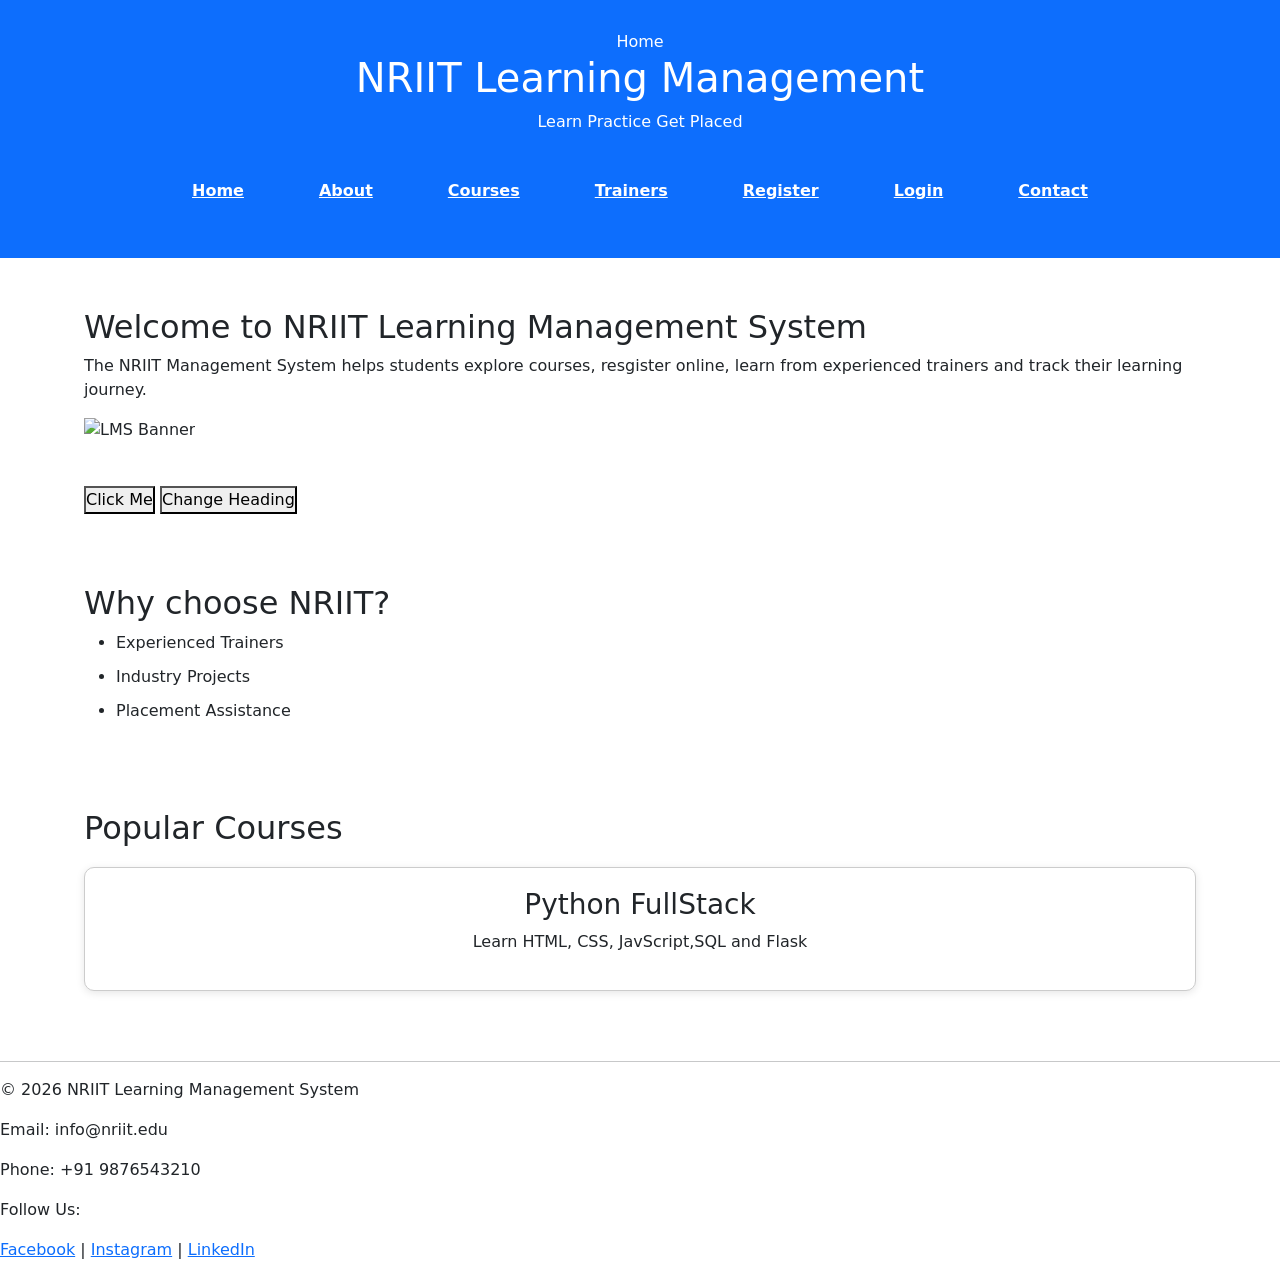
==== index.html @ 99e57654 "Add initial project files and folders" ====
<!doctype html>
<html lang="en">

<head>
  <meta charset="UTF-8" />
  <meta name="viewport" content="width=device-width, initial-scale=1.0" />
  <link rel="stylesheet" href="css/style.css">
  <link href="https://cdn.jsdelivr.net/npm/bootstrap@5.3.3/dist/css/bootstrap.min.css" rel="stylesheet">
  <title>Home</title>
</head>

<body>
  <header>
    Home <br />
    <h1>NRIIT Learning Management</h1>
    <p>Learn Practice Get Placed</p>
    <nav>
      <a href="index.html">Home</a>
      <a href="about.html">About</a>
      <a href="courses.html">Courses</a>
      <a href="trainers.html">Trainers</a>
      <a href="register.html">Register</a>
      <a href="login.html">Login</a>
      <a href="contact.html">Contact</a>
    </nav>
  </header>
  <main>
    <section>
      <h2>Welcome to NRIIT Learning Management System</h2>
      <p>
        The NRIIT Management System helps students explore courses, resgister online, learn from experienced trainers and
        track their learning journey.
      </p>
      <img src="https://yt3.googleusercontent.com/mIeNKrePoX42fIu68MhWpCzllWMloVgTvgPxFafwvf_hhHikkH5l4LPxB1AmXGzhWrlne44m884=s900-c-k-c0x00ffffff-no-rj" alt="LMS Banner" width="800" class="banner">
      <br><br>
      <button onclick="showmessage()">Click Me</button>
      <button onclick="changeHeading()">Change Heading</button>
    </section>
    <section>
      <h2>Why choose NRIIT?</h2>
      <ul>
        <li>Experienced Trainers</li>
        <li>Industry Projects</li>
        <li>Placement Assistance</li>
      </ul>
    </section>
    <section>
      <h2>Popular Courses</h2>
      <article>
        <h3>Python FullStack</h3>
        <p>Learn HTML, CSS, JavScript,SQL and Flask</p>
      </article>
    </section>
  </main>
  <footer>

    <hr>

    <p>&copy; 2026 NRIIT Learning Management System</p>

    <p>Email: info@nriit.edu</p>

    <p>Phone: +91 9876543210</p>

    <p>Follow Us:</p>

    <a href="#">Facebook</a> |

    <a href="#">Instagram</a> |

    <a href="#">LinkedIn</a>

  </footer>
  <script src="js/script.js"></script>
</body>

</html>
---- css/style.css ----
* {
    margin: 0;
    padding: 0;
    box-sizing: border-box;
}

body {
    font-family: Arial, Arial, Helvetica, sans-serif;
    background-color: #f5f5f5;
    color: #333;
    line-height: 1.6;
}

header {
    background-color: #0d6efd;
    color: #fff;
    padding: 30px;
    text-align: center;
}

hr {
    margin: 20px 0;
}

nav{

    display:flex;

    justify-content:center;

    gap:25px;

    margin-top:20px;

    flex-wrap:wrap;

}

nav a {
    color: #fff;
    margin: 15px;
    font-weight: bold;
    padding: 10px;
    text-align: center;
}

nav a:hover {
    background-color: #fff;
    color: #0d6efd;
    border-radius: 5px;
}

main {
    margin: auto;
    width: 90%;
    margin-top: 30px;
}

section {
    margin-bottom: 30px;
    background-color: #fff;
    padding: 20px;
    border-radius: 20px;
}

h2 {
    margin-bottom: 20px;
    color: #fd0d1d;
}

p {
    margin-bottom: 15px;
}

.banner {
    width: 80%;
    height: 200px;
    margin-bottom: 20px;
}

ul {
    padding-left: 20px;
}

li {
    margin-bottom: 10px;
}

article {
    margin-top: 20px;
    border-radius: 10px;
    border: 1px solid #ccc;
    padding: 15px;
}

article:hover {
    background-color: #f0f0f0;
}

table {

    width: 100%;

    border-collapse: collapse;

    margin-top: 20px;

}

table {

    width: 100%;

    border-collapse: collapse;

    margin-top: 20px;

}

td {

    padding: 15px;

    text-align: center;

}

table,
th,
td {

    border: 1px solid #ccc;

}

tr:hover {

    background: #eef5ff;

}

ol {

    padding-left: 25px;

}

ol li {

    margin-bottom: 10px;

}

form {

    background: rgb(247, 52, 52);

    padding: 30px;

    border-radius: 10px;

    box-shadow: 0 0 10px rgba(0, 0, 0, .1);

}

label {

    font-weight: bold;

}

input:not([type="radio"]):not([type="checkbox"]):not([type="submit"]):not([type="button"]):not([type="reset"]) {

    width: 100%;

    padding: 12px;

    margin-top: 8px;

    margin-bottom: 20px;

    border: 1px solid #ccc;

    border-radius: 5px;

    font-size: 16px;

}

select,
textarea {

    width: 100%;

    padding: 12px;

    margin-top: 8px;

    margin-bottom: 20px;

    border: 1px solid #ccc;

    border-radius: 5px;

    font-size: 16px;

}

input[type="submit"] {

    background: #0d6efd;

    color: white;

    border: none;

    cursor: pointer;

}

input[type="submit"]:hover {

    background: #084298;

}

input[type="reset"] {

    background: #6c757d;

    color: white;

    border: none;

    cursor: pointer;

}


input[type="reset"]:hover {

    background: #565e64;

}


article {

    background: white;

    padding: 20px;

    margin-bottom: 20px;

    border-radius: 10px;

    box-shadow: 0 2px 8px rgba(0, 0, 0, .1);

    transition: .3s;
}

.trainer-image {

    width: 180px;

    height: 180px;

    object-fit: cover;

    border-radius: 50%;

    display: block;

    margin: 0 auto 15px;

}

article:hover {

    transform: translateY(-8px);

    box-shadow: 0 10px 20px rgba(0, 0, 0, .2);

}

iframe {

    width: 100%;

    border: none;

    border-radius: 10px;

    margin-top: 20px;

}

video {

    width: 100%;

    border-radius: 10px;

}

audio {

    width: 100%;

}

.trainer-container{

    display:grid;

    grid-template-columns:repeat(3,1fr);

    gap:25px;

}

article{

    text-align:center;

}

img{

max-width:100%;

height:auto;

}
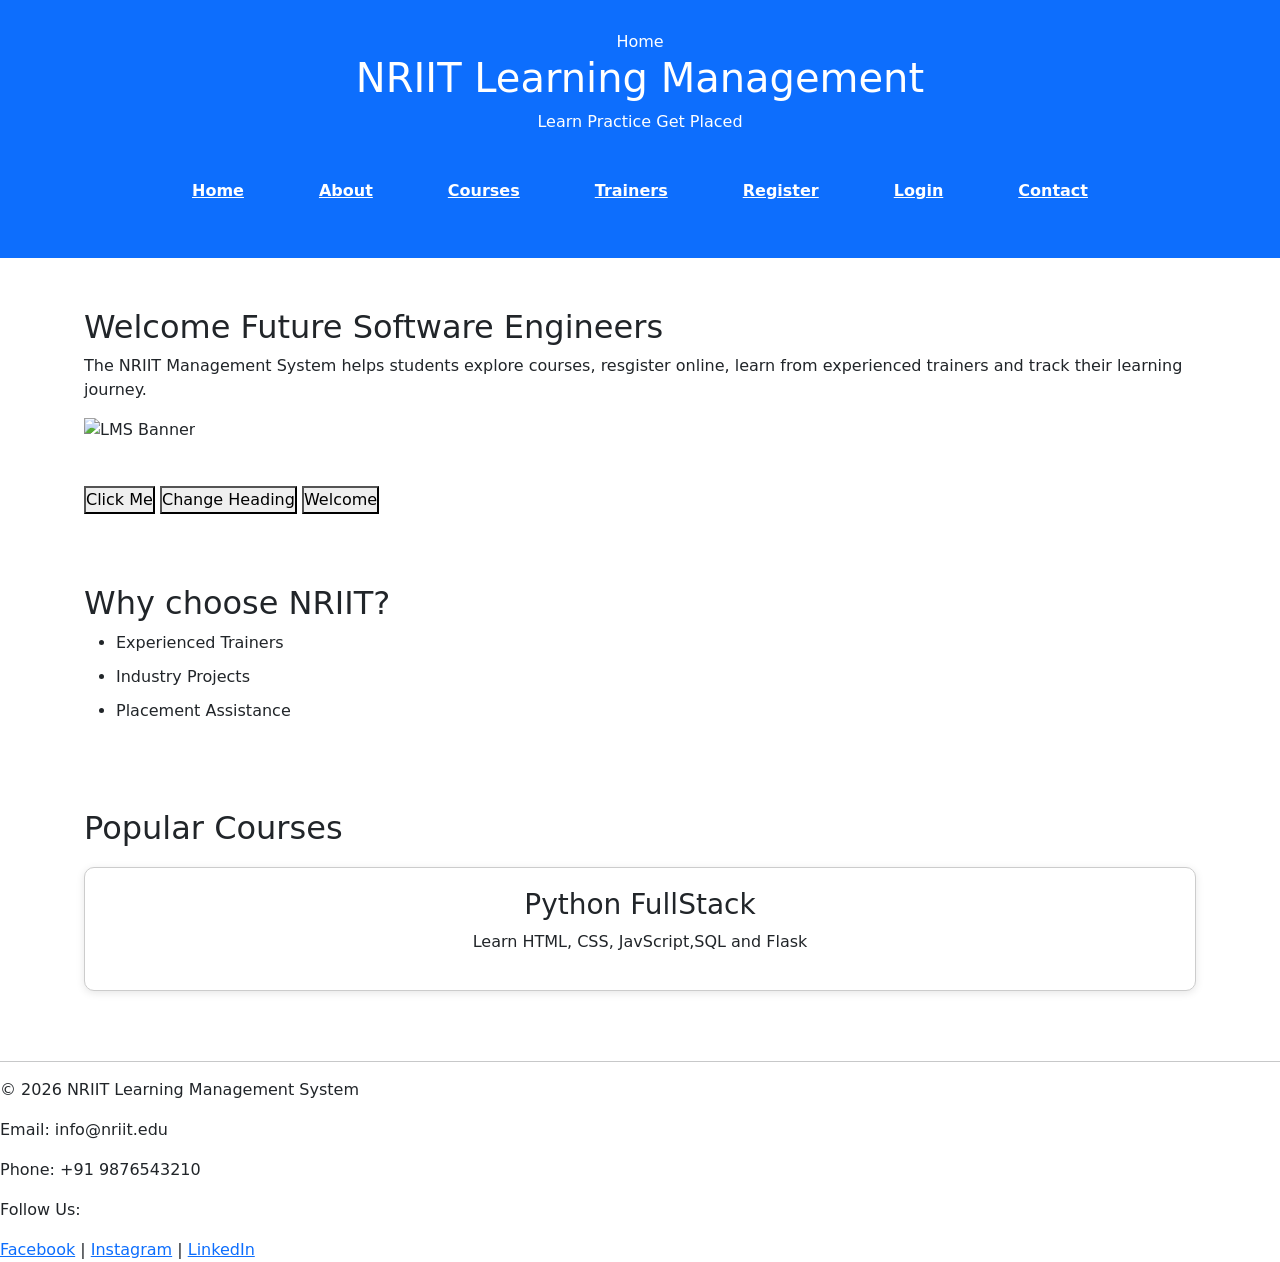
==== commit 89d12a96: "Update code files with new changes" ====
--- a/index.html
+++ b/index.html
@@ -26,7 +26,7 @@
   </header>
   <main>
     <section>
-      <h2>Welcome to NRIIT Learning Management System</h2>
+      <h2 id="welcome">Welcome to NRIIT Learning Management System</h2>
       <p>
         The NRIIT Management System helps students explore courses, resgister online, learn from experienced trainers and
         track their learning journey.
@@ -35,6 +35,7 @@
       <br><br>
       <button onclick="showmessage()">Click Me</button>
       <button onclick="changeHeading()">Change Heading</button>
+      <button id="btnGreeting">Welcome</button>
     </section>
     <section>
       <h2>Why choose NRIIT?</h2>
